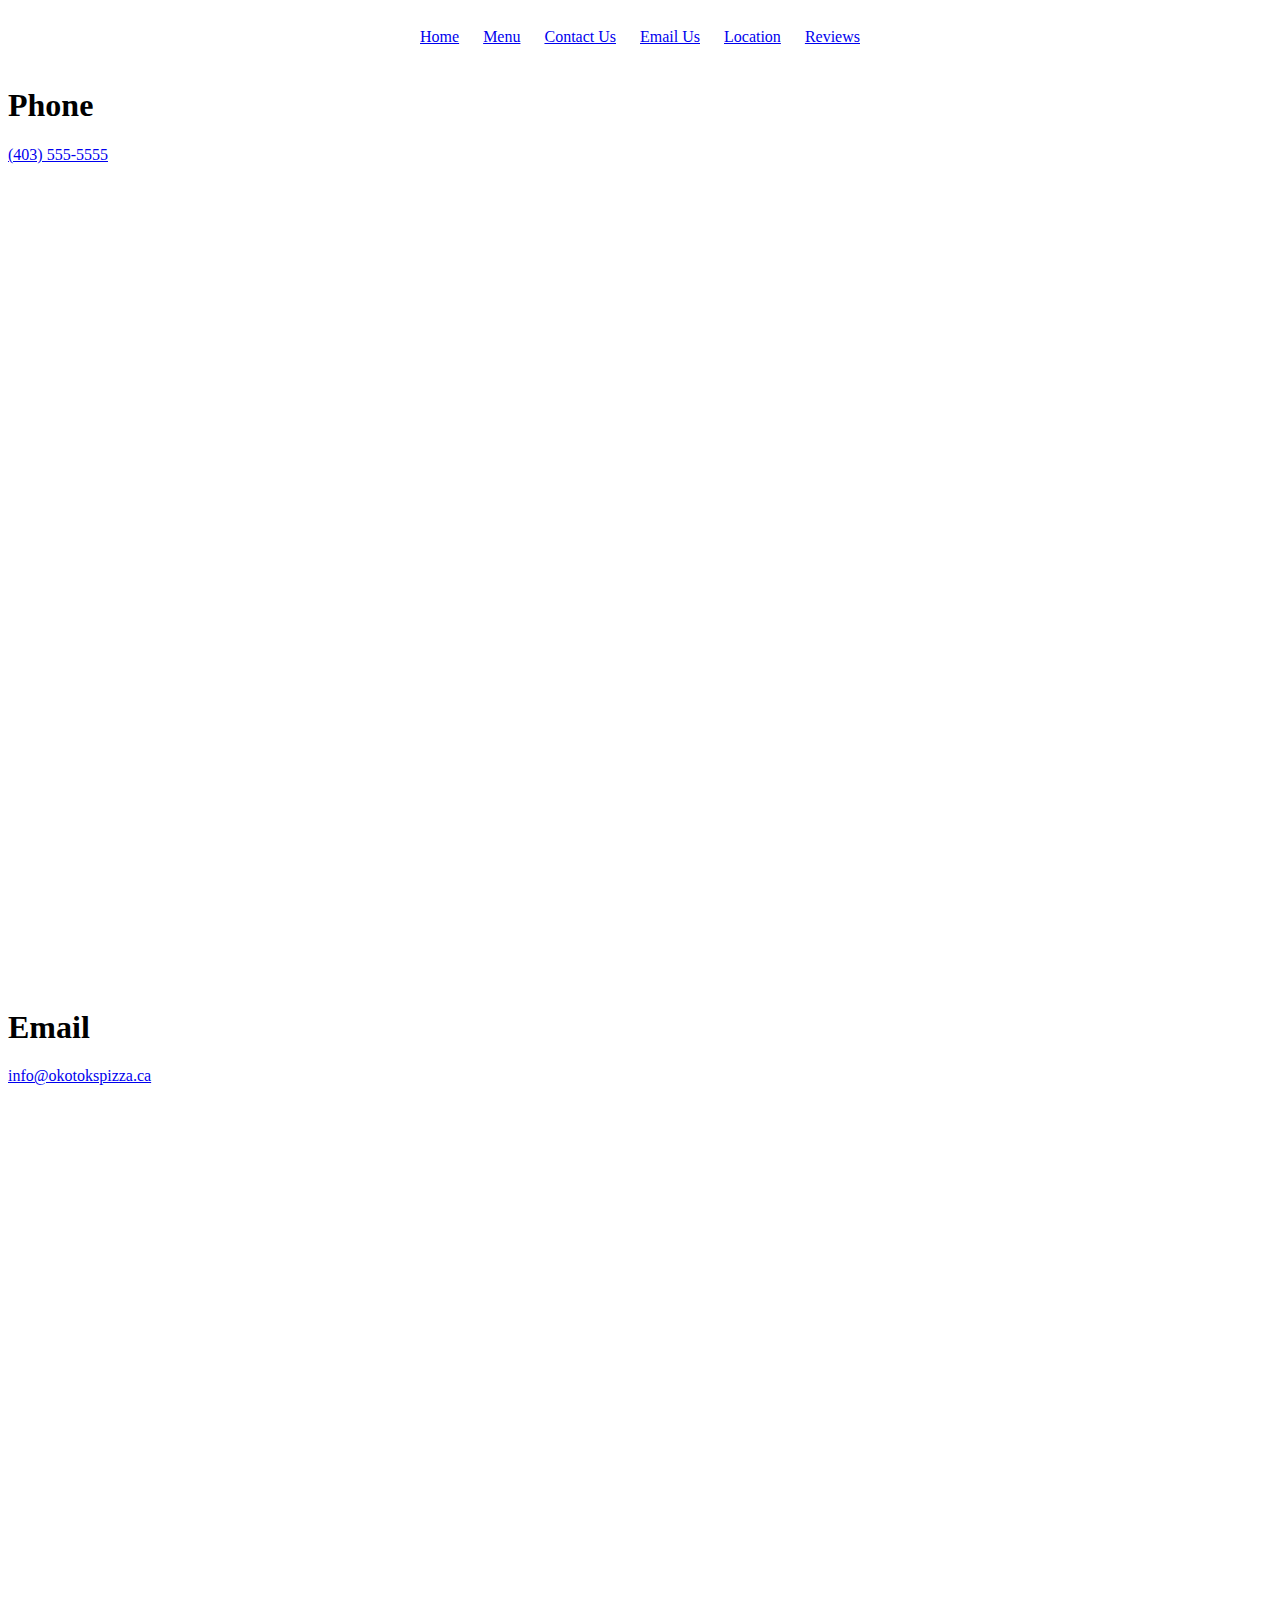
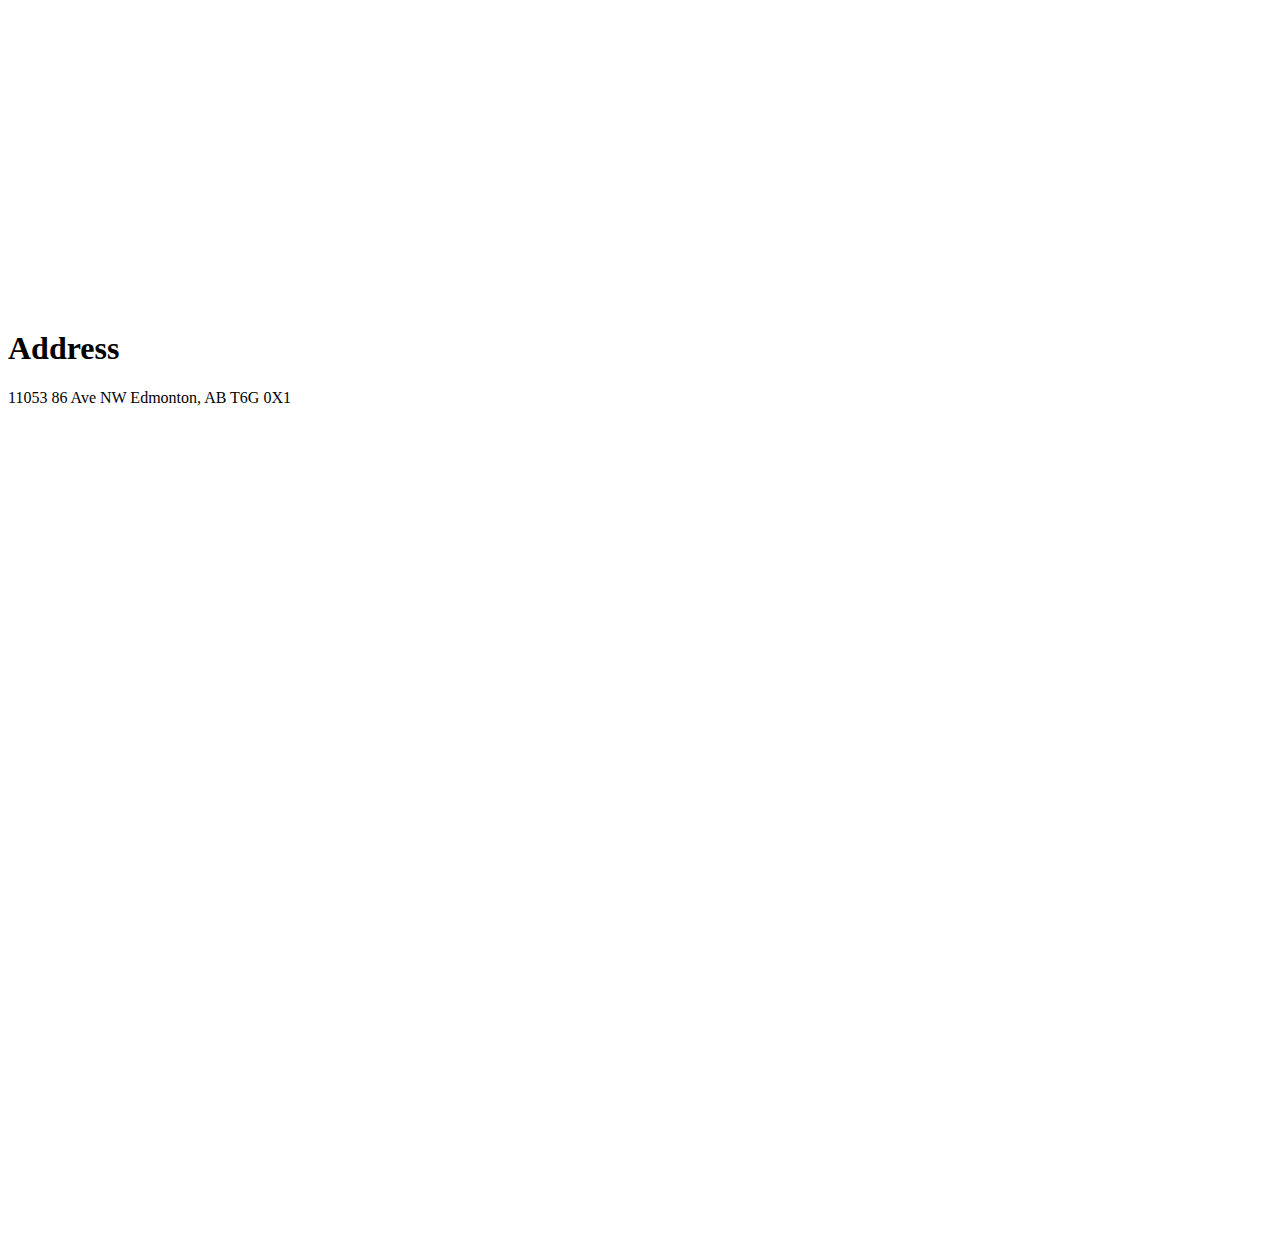
==== pages/contact.html @ 9364d9a8 "added menu.html file, addeed links to all pages, and completed bonus for anchor links, finished W3B" ====
<!DOCTYPE html>
<html lang="en">

<head>
  <meta charset="UTF-8">
  <meta name="viewport" content="width=device-width, initial-scale=1.0">

  <link rel="stylesheet" href="../css/style.css">
  <title>Menu</title>
</head>

<body>
  <header>
    <nav>
      <a href="../index.html">Home</a>
      <a href="menu.html">Menu</a>
      <a href="#">Contact Us</a>
      <a href="#email">Email Us</a>
      <a href="#address">Location</a>
      <a href="https://www.yelp.ca/biz/sepps-pizza-edmonton" target="_blank">Reviews</a>
    </nav>
  </header>
  <main>
    <section>
      <div class="big-box">
        <h1 id="phone">Phone</h1>
        <a href="tel: 4035555555">(403) 555-5555</a>
      </div>

      <div class="big-box">
        <h1 id="email">Email</h1>
        <a href="mailto:info@okotokspizza.ca">info@okotokspizza.ca</a>
      </div>

      <div class="big-box">
        <h1 id="address">Address</h1>
        <span>11053 86 Ave NW Edmonton, AB T6G 0X1</span>
      </div>
    </section>

  </main>
  <footer></footer>


</body>

</html>
---- css/style.css ----
nav {
  text-align: center;
  padding: 20px 0;
}

nav a {
  padding: 0 10px;
}
img {
  height: 200px;
  border-radius: 200px;
  margin: auto;
  border: 1px solid #000;
}

iframe {
  display: block;
  margin: auto;
  border-radius: 50px;
}

.chef {
  display: block;
  width: 200px;
  border-radius: 0;
  border: 0;
}

.other-images {
  text-align: center;
  margin: 20px 0;
}

.big-box {
  height: 100vh;
}
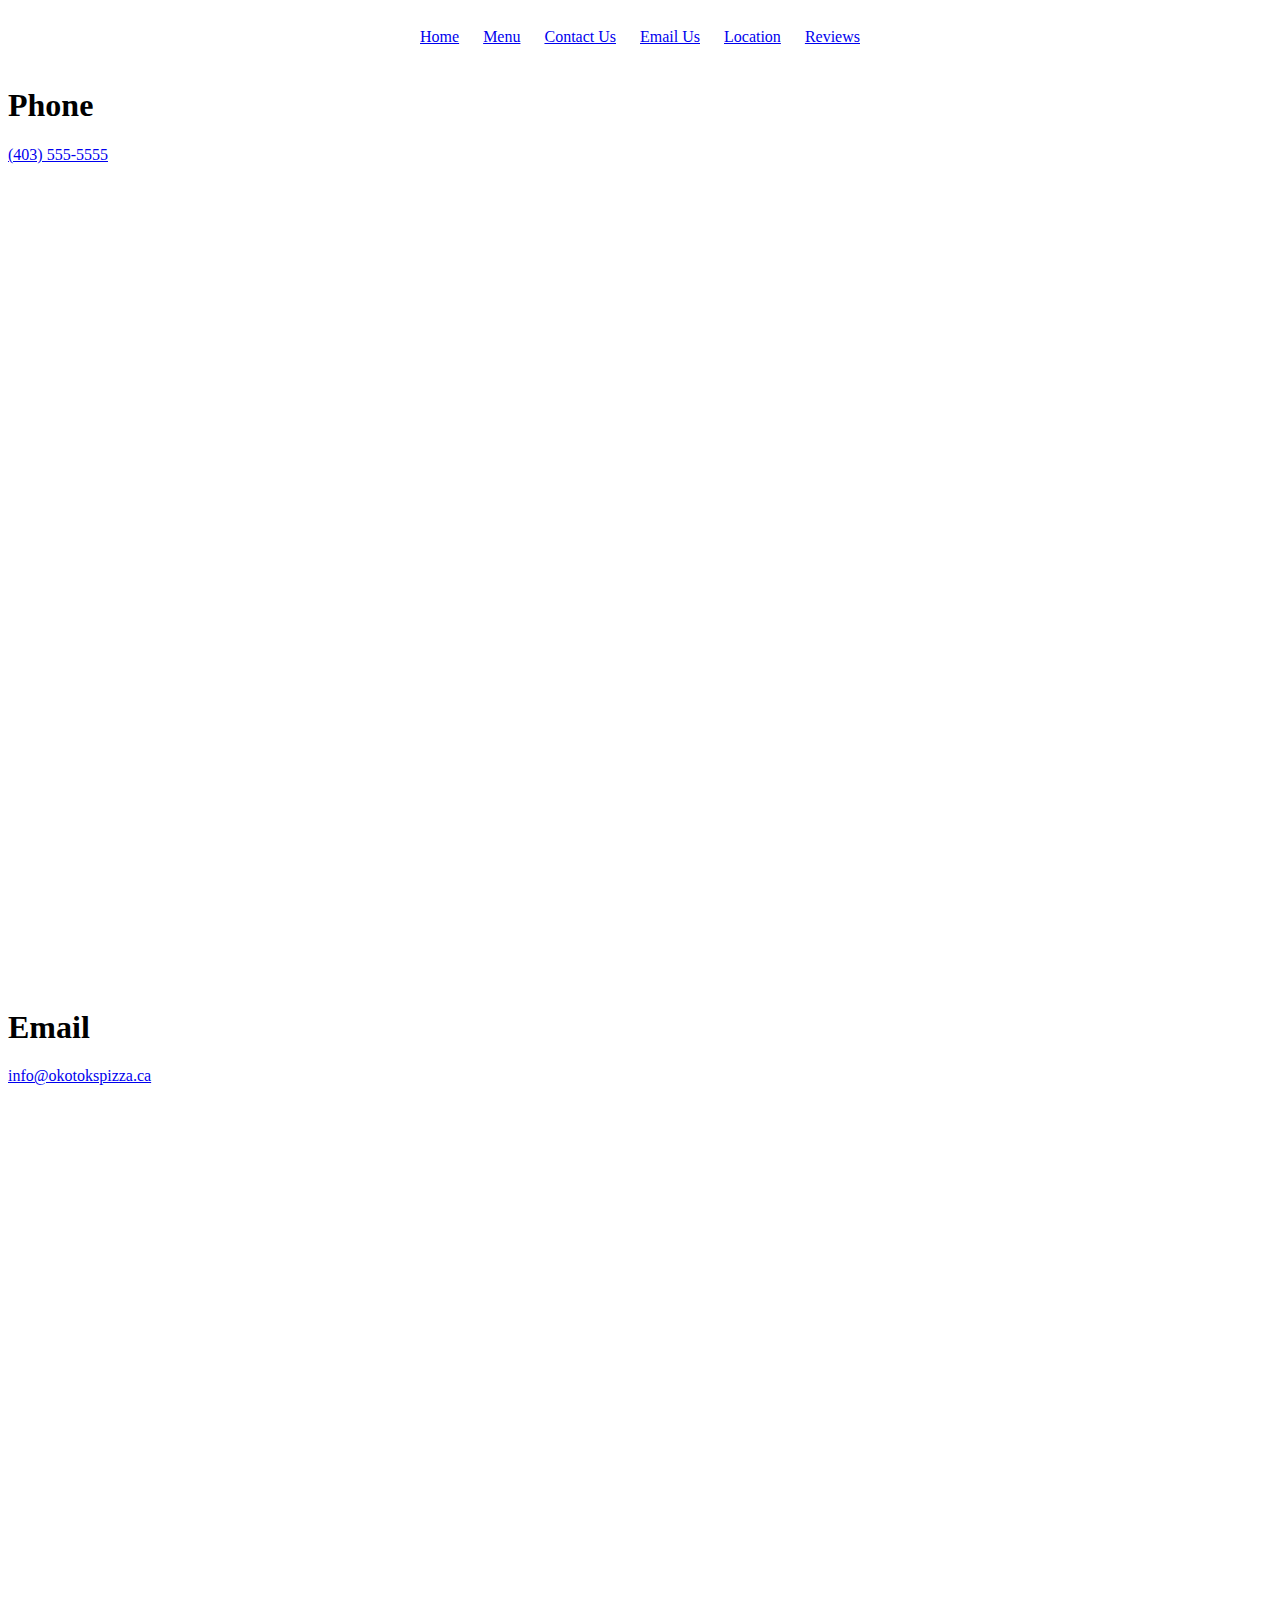
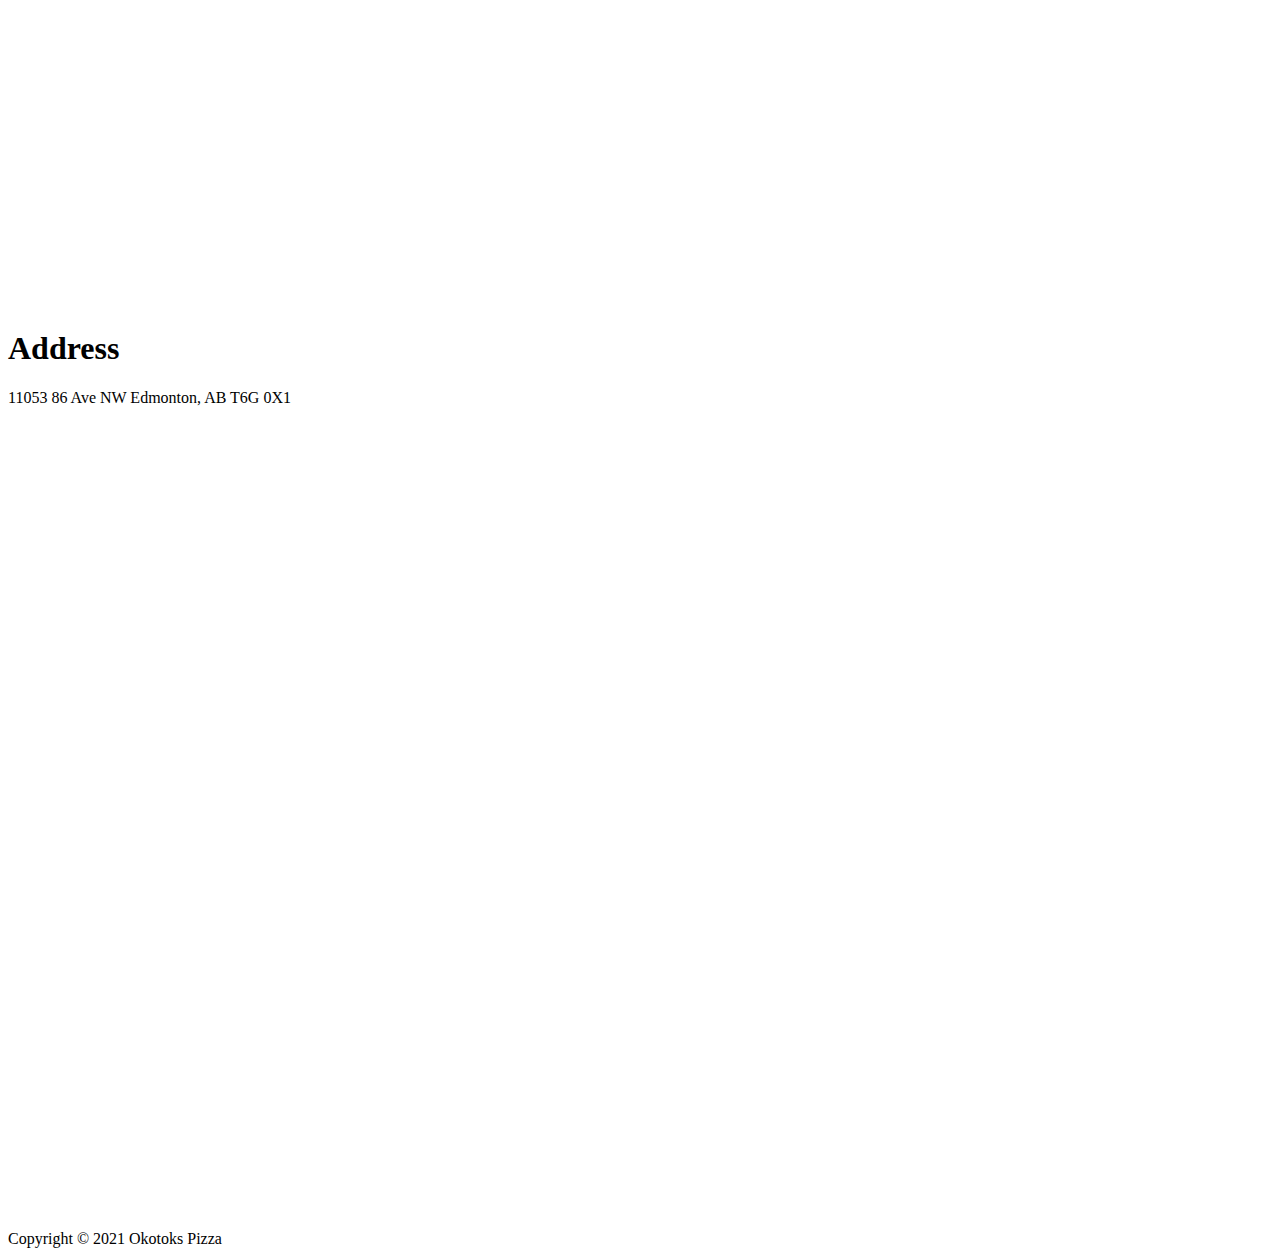
==== commit 5eaf3308: "Added layout tags" ====
--- a/pages/contact.html
+++ b/pages/contact.html
@@ -22,25 +22,28 @@
   </header>
   <main>
     <section>
-      <div class="big-box">
-        <h1 id="phone">Phone</h1>
-        <a href="tel: 4035555555">(403) 555-5555</a>
-      </div>
-
-      <div class="big-box">
-        <h1 id="email">Email</h1>
-        <a href="mailto:info@okotokspizza.ca">info@okotokspizza.ca</a>
-      </div>
-
-      <div class="big-box">
-        <h1 id="address">Address</h1>
-        <span>11053 86 Ave NW Edmonton, AB T6G 0X1</span>
-      </div>
+      <article>
+        <div class="big-box">
+          <h1 id="phone">Phone</h1>
+          <a href="tel: 4035555555">(403) 555-5555</a>
+        </div>
+      </article>
+      <article>
+        <div class="big-box">
+          <h1 id="email">Email</h1>
+          <a href="mailto:info@okotokspizza.ca">info@okotokspizza.ca</a>
+        </div>
+      </article>
+      <article>
+        <div class="big-box">
+          <h1 id="address">Address</h1>
+          <span>11053 86 Ave NW Edmonton, AB T6G 0X1</span>
+        </div>
+      </article>
     </section>
 
   </main>
-  <footer></footer>
-
+  <footer><span>Copyright &copy; 2021 Okotoks Pizza</span></footer>
 
 </body>
 
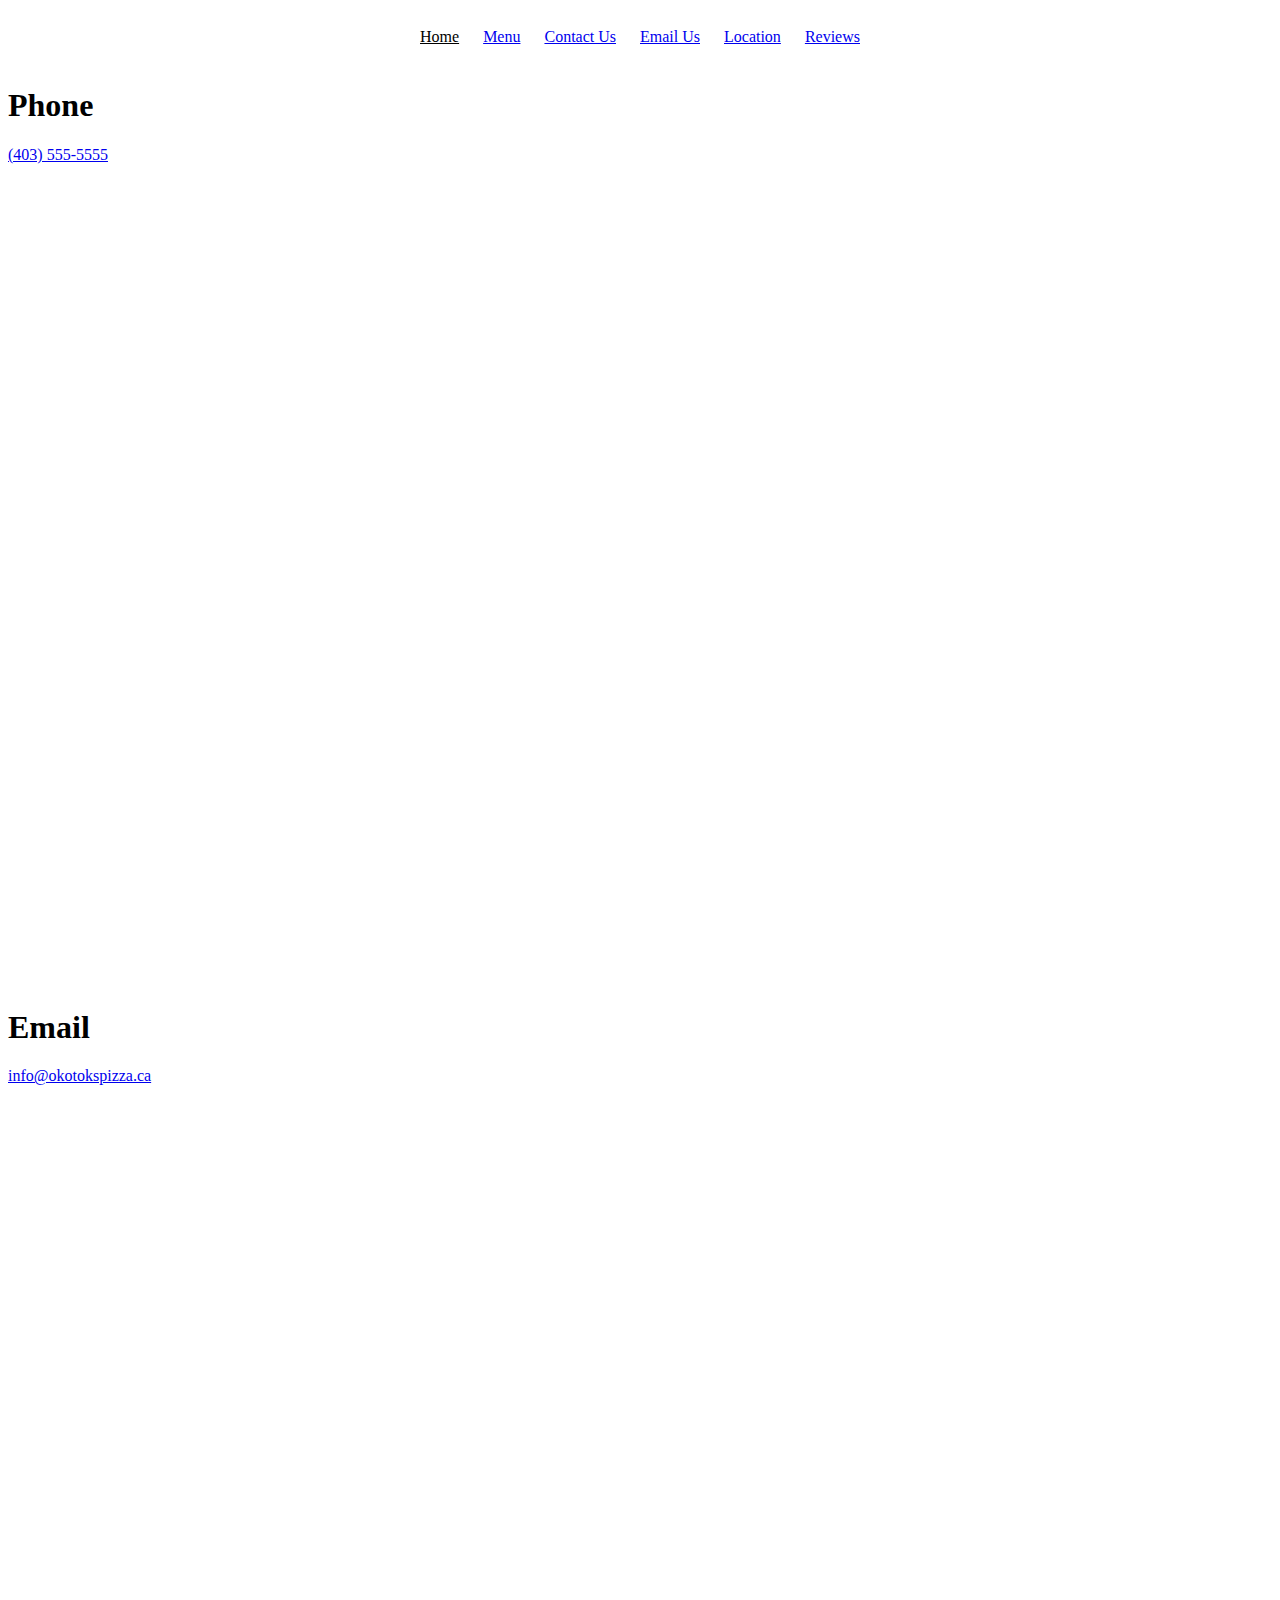
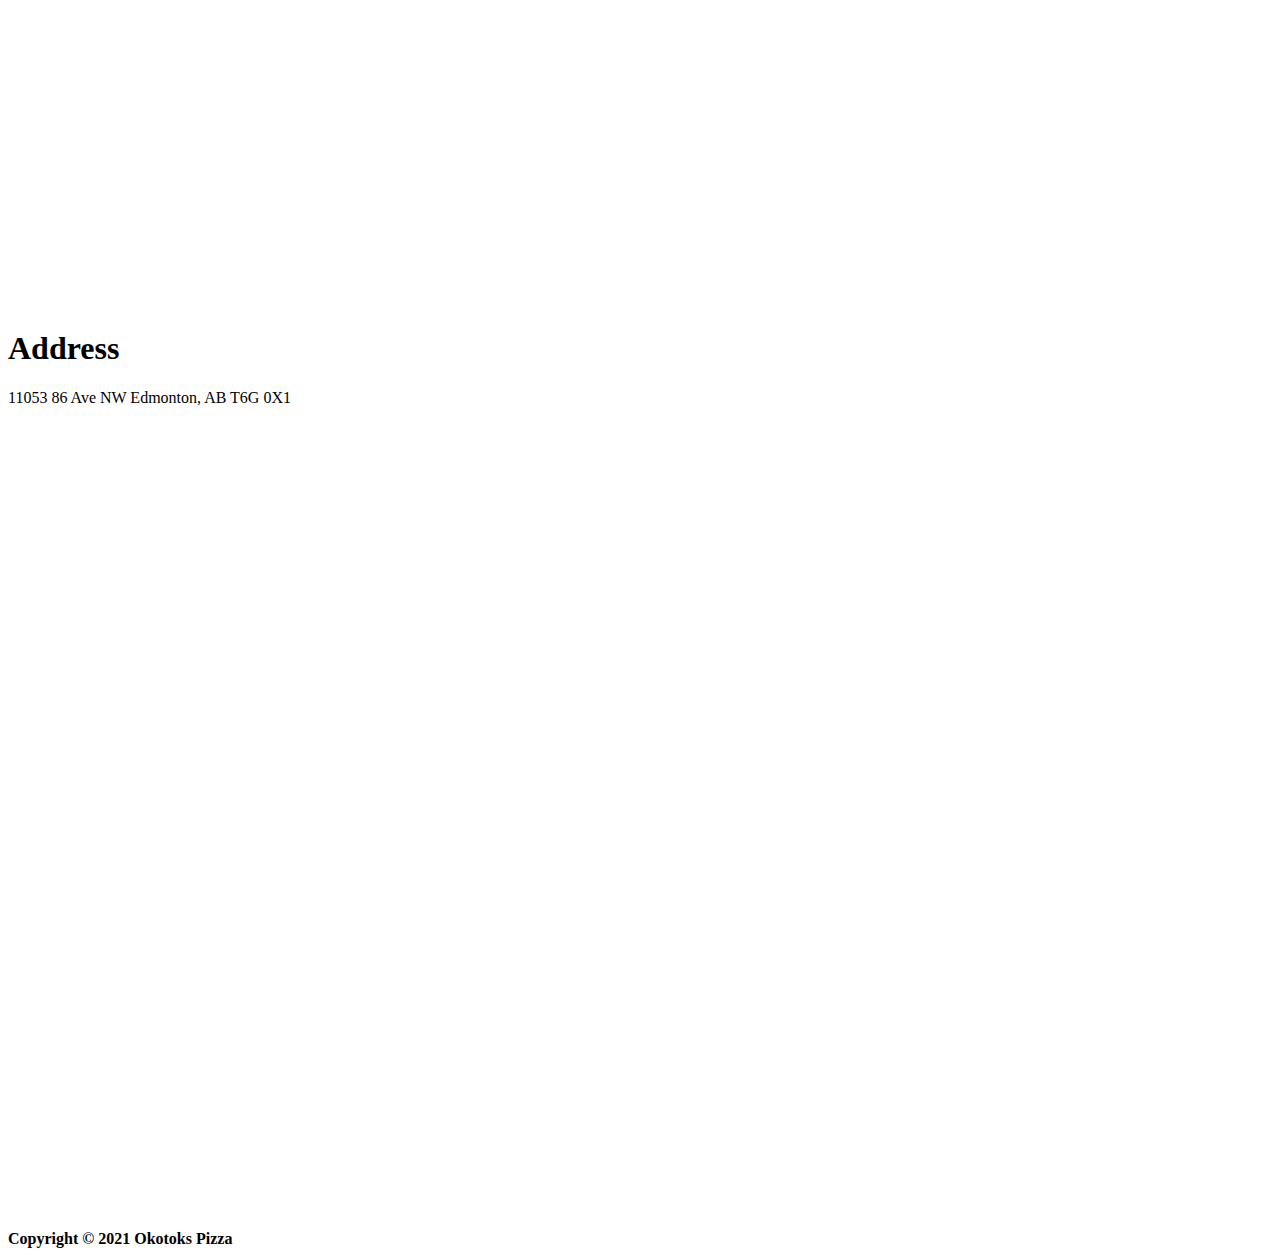
==== commit 9cd46ce3: "Added new CSS selectors" ====
--- a/pages/contact.html
+++ b/pages/contact.html
@@ -5,19 +5,31 @@
   <meta charset="UTF-8">
   <meta name="viewport" content="width=device-width, initial-scale=1.0">
 
+  <meta name="description"
+    content="Contact Okotoks Pizza to ORDER NOW! Or if you have any questions or concerns about our service. Visit us in store at 11053 86 Ave NW Edmonton, AB T6G 0X1">
+  <meta name="keywords"
+    content="Okotoks Pizza Questions, Okotoks Pizza Concerns, Okotoks Pizza Complaints, Okotoks Pizza Contact">
+  <meta name="author" content="Doug">
+
+  <meta property="og:title" content="The Best Pizza Shop In Okotoks - Contact">
+  <meta property="og:description" content="Contact Okotoks Pizza to ORDER NOW!">
+  <!-- this image though :) -->
+  <meta property="og:image" content="https://pbs.twimg.com/profile_images/753939487382573056/ty6_SHsu_400x400.jpg">
+  <meta property="og:url" content="https://www.canadianpizzaunlimited.ca/contact.html">
+
   <link rel="stylesheet" href="../css/style.css">
-  <title>Menu</title>
+  <title>Okotoks Pizza - Contact Us</title>
 </head>
 
 <body>
   <header>
     <nav>
-      <a href="../index.html">Home</a>
-      <a href="menu.html">Menu</a>
-      <a href="#">Contact Us</a>
-      <a href="#email">Email Us</a>
-      <a href="#address">Location</a>
-      <a href="https://www.yelp.ca/biz/sepps-pizza-edmonton" target="_blank">Reviews</a>
+      <a class="home-link" href="../index.html">Home</a>
+      <a class="menu-link" href="menu.html">Menu</a>
+      <a class="contact-link" href="#">Contact Us</a>
+      <a class="email-link" href="#email">Email Us</a>
+      <a class="location-link" href="#address">Location</a>
+      <a class="reviews-link" href="https://www.yelp.ca/biz/sepps-pizza-edmonton" target="_blank">Reviews</a>
     </nav>
   </header>
   <main>
--- a/css/style.css
+++ b/css/style.css
@@ -6,6 +6,7 @@
 nav a {
   padding: 0 10px;
 }
+
 img {
   height: 200px;
   border-radius: 200px;
@@ -33,4 +34,34 @@
 
 .big-box {
   height: 100vh;
+}
+
+#images {
+  text-align: center;
+}
+
+footer>span {
+  font-weight: bold;
+}
+
+img+article {
+  text-decoration: underline;
+  text-transform: uppercase;
+}
+
+.home-link:link {
+  color: black;
+}
+
+.reviews-link:visited {
+  color: red;
+}
+
+a:hover {
+  text-decoration: none;
+  font-weight: bold;
+}
+
+img:active {
+  opacity: 0%;
 }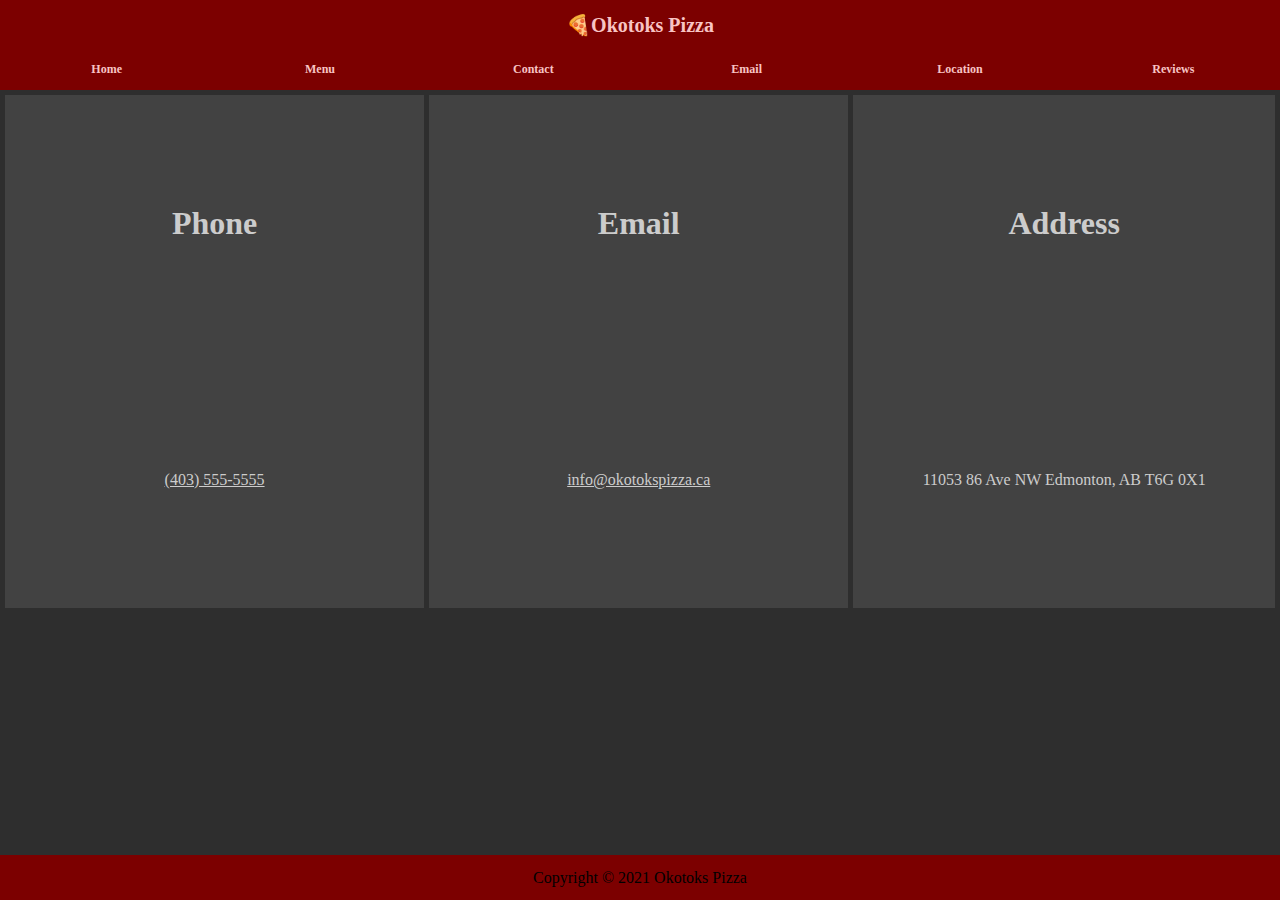
==== commit 1928206c: "gave contact page it's own css file and added some media query's" ====
--- a/pages/contact.html
+++ b/pages/contact.html
@@ -17,41 +17,39 @@
   <meta property="og:image" content="https://pbs.twimg.com/profile_images/753939487382573056/ty6_SHsu_400x400.jpg">
   <meta property="og:url" content="https://www.canadianpizzaunlimited.ca/contact.html">
 
-  <link rel="stylesheet" href="../css/style.css">
+  <link rel="stylesheet" href="../css/contact.css">
   <title>Okotoks Pizza - Contact Us</title>
 </head>
 
 <body>
   <header>
+    <h1 class="logo"><span>🍕</span>Okotoks Pizza</h1>
     <nav>
       <a class="home-link" href="../index.html">Home</a>
       <a class="menu-link" href="menu.html">Menu</a>
-      <a class="contact-link" href="#">Contact Us</a>
-      <a class="email-link" href="#email">Email Us</a>
+      <a class="contact-link" href="#">Contact</a>
+      <a class="email-link" href="#email">Email</a>
       <a class="location-link" href="#address">Location</a>
       <a class="reviews-link" href="https://www.yelp.ca/biz/sepps-pizza-edmonton" target="_blank">Reviews</a>
     </nav>
   </header>
   <main>
     <section>
-      <article>
-        <div class="big-box">
+      <div class="section1">
+        <article>
           <h1 id="phone">Phone</h1>
           <a href="tel: 4035555555">(403) 555-5555</a>
-        </div>
-      </article>
-      <article>
-        <div class="big-box">
+        </article>
+        <article>
           <h1 id="email">Email</h1>
           <a href="mailto:info@okotokspizza.ca">info@okotokspizza.ca</a>
-        </div>
+        </article>
+      </div>
+      <article class="section2">
+        <h1 id="address">Address</h1>
+        <span>11053 86 Ave NW Edmonton, AB T6G 0X1</span>
       </article>
-      <article>
-        <div class="big-box">
-          <h1 id="address">Address</h1>
-          <span>11053 86 Ave NW Edmonton, AB T6G 0X1</span>
-        </div>
-      </article>
+
     </section>
 
   </main>
--- a/css/contact.css
+++ b/css/contact.css
@@ -0,0 +1,112 @@
+* {
+  box-sizing: border-box;
+  margin: 0;
+  padding: 0;
+}
+
+body {
+  display: grid;
+  background:rgb(46, 46, 46);
+}
+
+header {
+  display: grid;
+  background: rgb(124, 0, 0);
+  min-height: 10vh;
+  place-items: center;
+}
+
+header>h1 {
+  font-size: 20px;
+  color: rgb(248, 196, 196);
+}
+
+header>nav {
+  display: grid;
+  grid-template-columns: repeat(6, 1fr);
+  justify-items: center;
+  width: 100%;
+}
+
+header>nav>a {
+  font-size: 12px;
+  color: rgb(248, 196, 196);
+  text-decoration: none;
+  font-weight: bold;
+}
+
+.section1 {
+  display: grid;
+  grid-template-columns: repeat(auto-fit, minmax(250px, 1fr));
+  min-height: 57vh;
+  gap: 5px;
+  margin: 5px;
+}
+
+.section1>article {
+  display: grid;
+  grid-template-rows: 1fr 1fr;
+  place-items: center;
+  background:rgb(66, 66, 66);
+  min-height: 28vh;
+}
+
+.section2 {
+  display: grid;
+  grid-template-rows: 1fr 1fr;
+  min-height: 28vh;
+  display: grid;
+  place-items: center;
+  background:rgb(66, 66, 66);
+  margin: 5px;
+}
+
+article>h1,
+article>a,
+article {
+  color: rgb(204, 204, 204);
+}
+
+footer {
+  display: grid;
+  place-items: center;
+  min-height: 5vh;
+  background: rgb(124, 0, 0);
+  width: 100%;
+}
+
+@media only screen and (min-width: 532px) {
+  /* changing color to show I understand some */
+  article>h1,
+  article>a,
+  article {
+    color: rgb(197, 93, 93);
+  }
+}
+
+@media only screen and (min-width: 1000px) {
+  main {
+    min-height: 85vh;
+  }
+  section {
+    display: grid;
+    grid-template-columns: 2fr 1fr;
+  }
+
+
+article>h1,
+article>a,
+article {
+  color: rgb(204, 204, 204);
+}
+
+  .section1 {
+    gap: 5px;
+    margin: 5px;
+  }
+
+  .section2 {
+    margin: 5px;
+    margin-left: 0;
+  }
+}